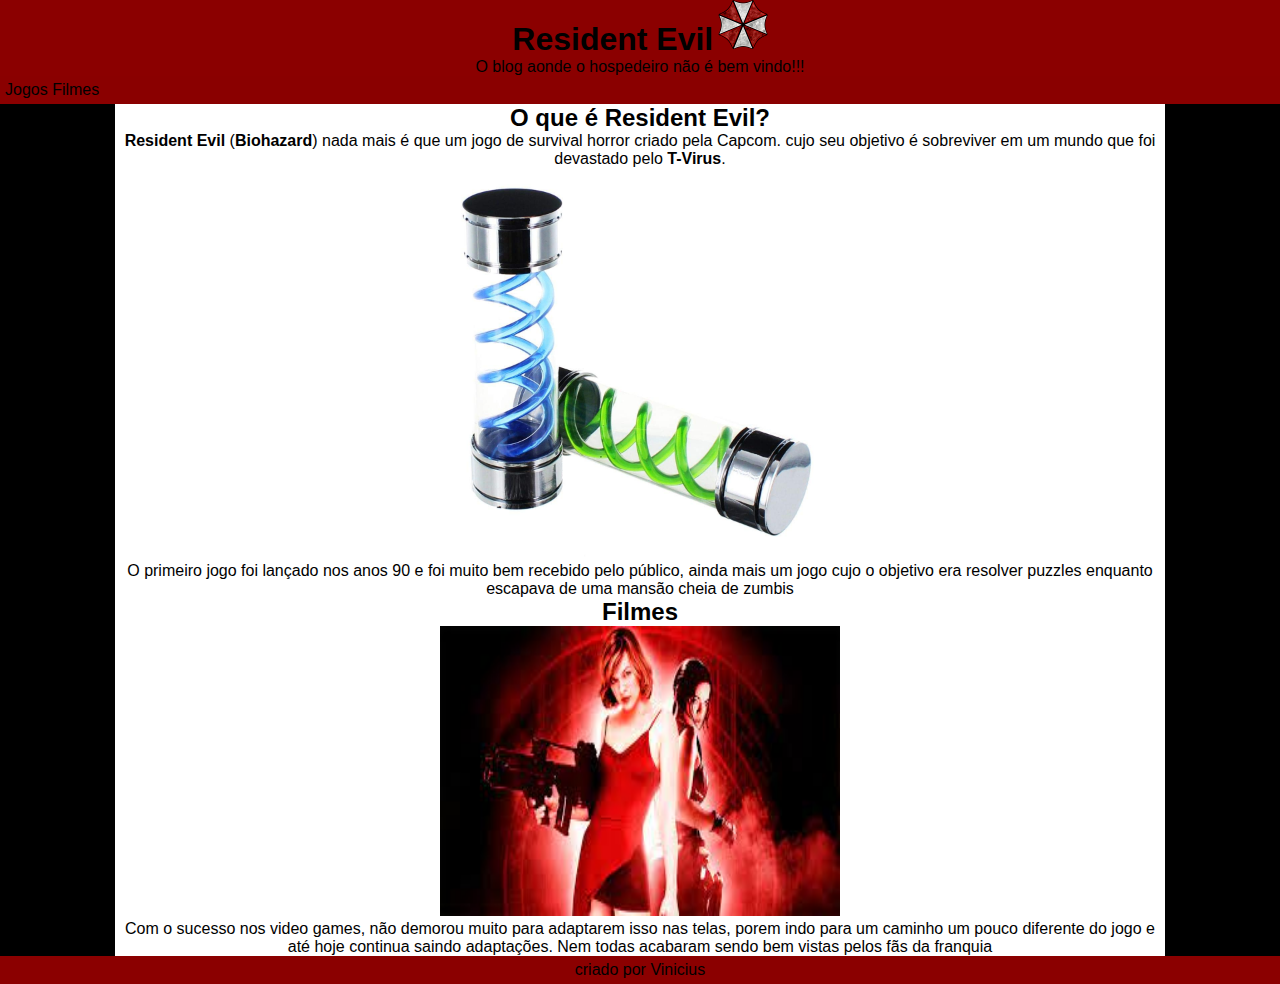
==== ResidentEvil/index.html @ 206bd2df "Add files via upload" ====
<!DOCTYPE html>
<html lang="en">

<head>
    <meta charset="UTF-8">
    <meta http-equiv="X-UA-Compatible" content="IE=edge">
    <meta name="viewport" content="width=device-width, initial-scale=1.0">
    <title>Document</title>
    <link rel="stylesheet" href="style.css">
    <link rel="shortcut icon" href="imagens/zumbi.png" type="image/x-icon">
</head>

<body>

    <header>

        <h1>Resident Evil</h1>
        <img src="imagens/logo-umbrella.png" alt="logo-umbrella">
        <p>O blog aonde o hospedeiro não é bem vindo!!!</p>
        <nav>
            <a href="jogos.html">Jogos</a>
            <a href="filme.html">Filmes</a>
        </nav>
    </header>
    <main>
        <article>
            <h2>O que é Resident Evil?</h2>

            <p>
                <strong>Resident Evil</strong> (<strong>Biohazard</strong>) nada mais é que um jogo de survival horror criado pela Capcom. cujo seu
                objetivo é sobreviver em um mundo que foi devastado pelo <strong>T-Virus</strong>.
            </p>
            <img id="foto" src="imagens/tvirus.jpg" alt="T-Virus">
            <p>
                O primeiro jogo foi lançado nos anos 90 e foi muito bem recebido pelo público, ainda mais um jogo cujo o
                objetivo era resolver puzzles enquanto escapava de uma mansão cheia de zumbis
            </p>
            <h2>Filmes</h2>
            <img id="filme" src="imagens/hospedemaldito.jpg" alt="filme">
            <p>
                Com o sucesso nos video games, não demorou muito para adaptarem isso nas telas, porem indo para um
                caminho um pouco diferente do jogo e até hoje continua saindo adaptações. Nem todas acabaram sendo bem vistas pelos
                fãs da franquia
            </p>
            
        </article>

    </main>
    <footer>
        <p>criado por <a id="rodapé" href="https://github.com/vinigusmao-png" target="_blank"> Vinicius</a></p>
    </footer>
</body>

</html>
---- ResidentEvil/style.css ----
@charset "UTF-8";
*{
    margin: 0px;
    padding: 0px;
    font-family: Arial, Helvetica, sans-serif;
}
header{
    text-align: center;
    background-color: darkred;
}
img{
    width: 50px;
}
#foto{
    width: 400px;

}
#filme{
    width: 400px;
    height: 290px;
}
h1{
    display: inline-block;
}
nav{
    background-color: rgb(138, 0, 0);
    padding: 5px;
    text-align: left;
}
a{
    color: black;
    text-decoration: none;
}
a:hover{
    font-size: larger;
    font-style: italic;
}
body{
    background-color: black;
}
main{
    text-align: center;
    min-width: 300px;
    max-width: 1050px;
    margin: auto;
    color: black;
    background-color: white;
}

footer{
    padding: 5px;
    text-align: center;
    bottom: 0;
    background-color: darkred;
}
ul{
    text-align: justify;
}
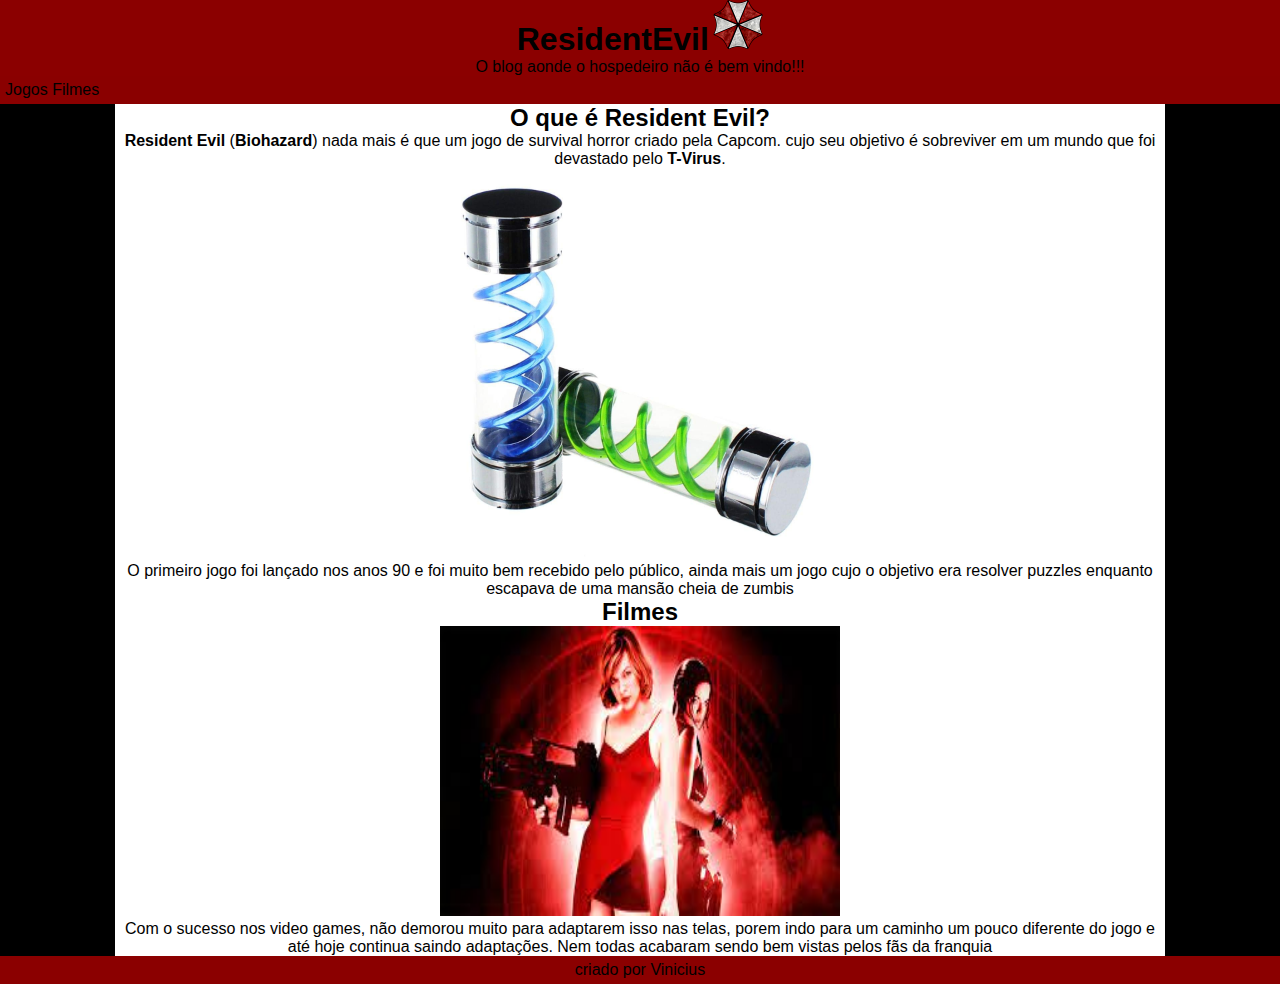
==== commit 43d2df90: "Update index.html" ====
--- a/ResidentEvil/index.html
+++ b/ResidentEvil/index.html
@@ -14,9 +14,9 @@
 
     <header>
 
-        <h1>Resident Evil</h1>
+        <h1 id="resident">Resident</h1><h1 id="evil">Evil</h1>
         <img src="imagens/logo-umbrella.png" alt="logo-umbrella">
-        <p>O blog aonde o hospedeiro não é bem vindo!!!</p>
+        <p id="slogan">O blog aonde o hospedeiro não é bem vindo!!!</p>
         <nav>
             <a href="jogos.html">Jogos</a>
             <a href="filme.html">Filmes</a>
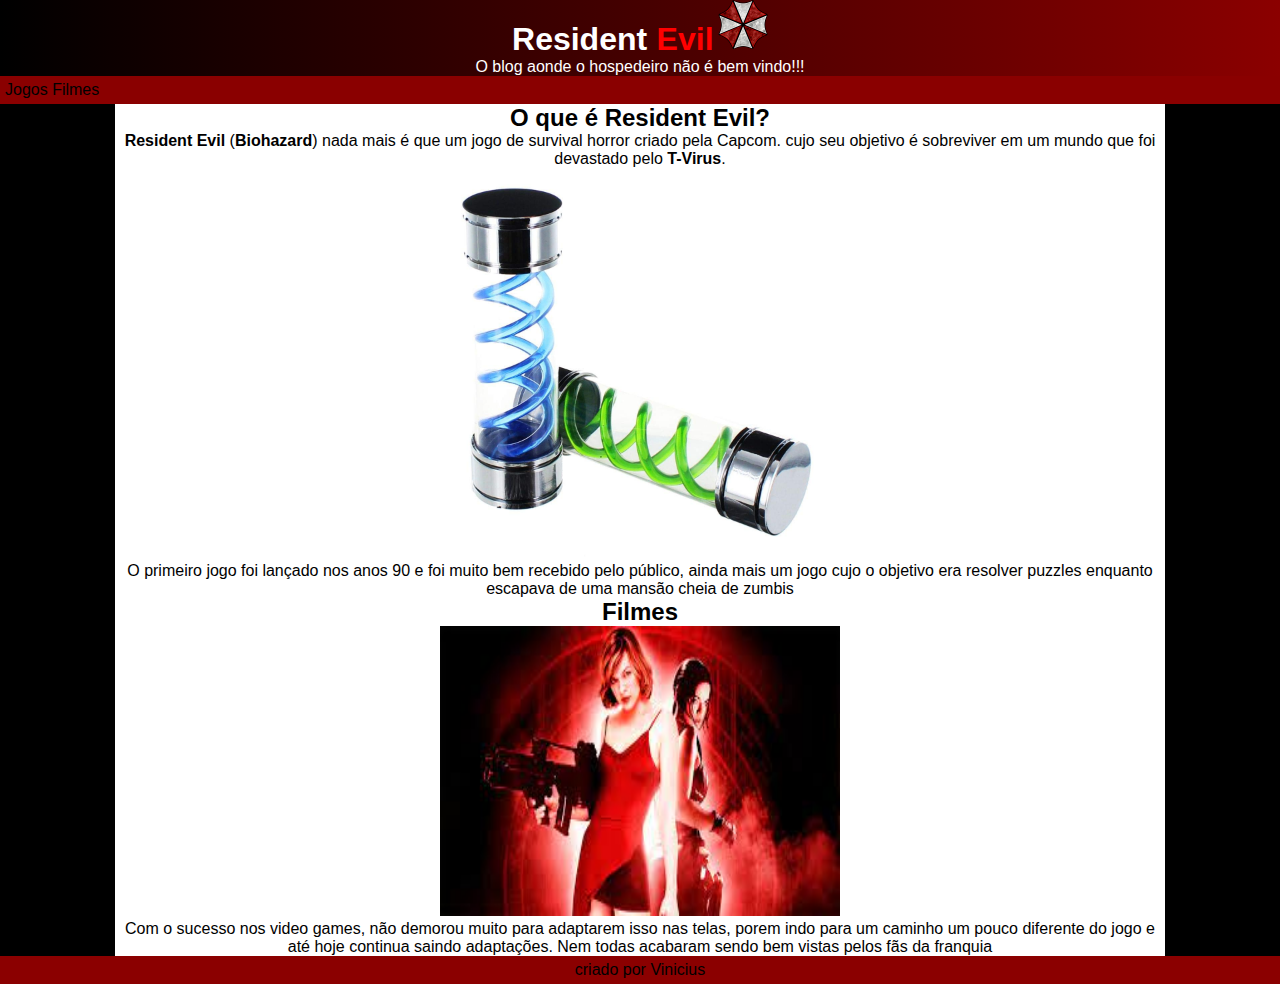
==== commit a7b5548d: "Update index.html" ====
--- a/ResidentEvil/index.html
+++ b/ResidentEvil/index.html
@@ -14,7 +14,8 @@
 
     <header>
 
-        <h1 id="resident">Resident</h1><h1 id="evil">Evil</h1>
+        <h1 id="resident">Resident</h1>
+        <h1 id="evil">Evil</h1>
         <img src="imagens/logo-umbrella.png" alt="logo-umbrella">
         <p id="slogan">O blog aonde o hospedeiro não é bem vindo!!!</p>
         <nav>
@@ -27,7 +28,8 @@
             <h2>O que é Resident Evil?</h2>
 
             <p>
-                <strong>Resident Evil</strong> (<strong>Biohazard</strong>) nada mais é que um jogo de survival horror criado pela Capcom. cujo seu
+                <strong>Resident Evil</strong> (<strong>Biohazard</strong>) nada mais é que um jogo de survival horror
+                criado pela Capcom. cujo seu
                 objetivo é sobreviver em um mundo que foi devastado pelo <strong>T-Virus</strong>.
             </p>
             <img id="foto" src="imagens/tvirus.jpg" alt="T-Virus">
@@ -39,15 +41,18 @@
             <img id="filme" src="imagens/hospedemaldito.jpg" alt="filme">
             <p>
                 Com o sucesso nos video games, não demorou muito para adaptarem isso nas telas, porem indo para um
-                caminho um pouco diferente do jogo e até hoje continua saindo adaptações. Nem todas acabaram sendo bem vistas pelos
+                caminho um pouco diferente do jogo e até hoje continua saindo adaptações. Nem todas acabaram sendo bem
+                vistas pelos
                 fãs da franquia
             </p>
-            
+
         </article>
 
     </main>
     <footer>
-        <p>criado por <a id="rodapé" href="https://github.com/vinigusmao-png" target="_blank"> Vinicius</a></p>
+        <div>
+            <p>criado por <a id="rodapé" href="https://github.com/vinigusmao-png" target="_blank"> Vinicius</a></p>
+        </div>
     </footer>
 </body>
 
--- a/ResidentEvil/style.css
+++ b/ResidentEvil/style.css
@@ -6,7 +6,18 @@
 }
 header{
     text-align: center;
-    background-color: darkred;
+    background-image: linear-gradient(to right, black, darkred);
+}
+#resident{
+    color: white;
+
+}
+#evil{
+    padding-left: 5px;
+    color: red;
+}
+#slogan{
+    color: white;
 }
 img{
     width: 50px;
@@ -55,4 +66,5 @@
 }
 ul{
     text-align: justify;
-}+}
+/* ID da pagina JOGOS */
